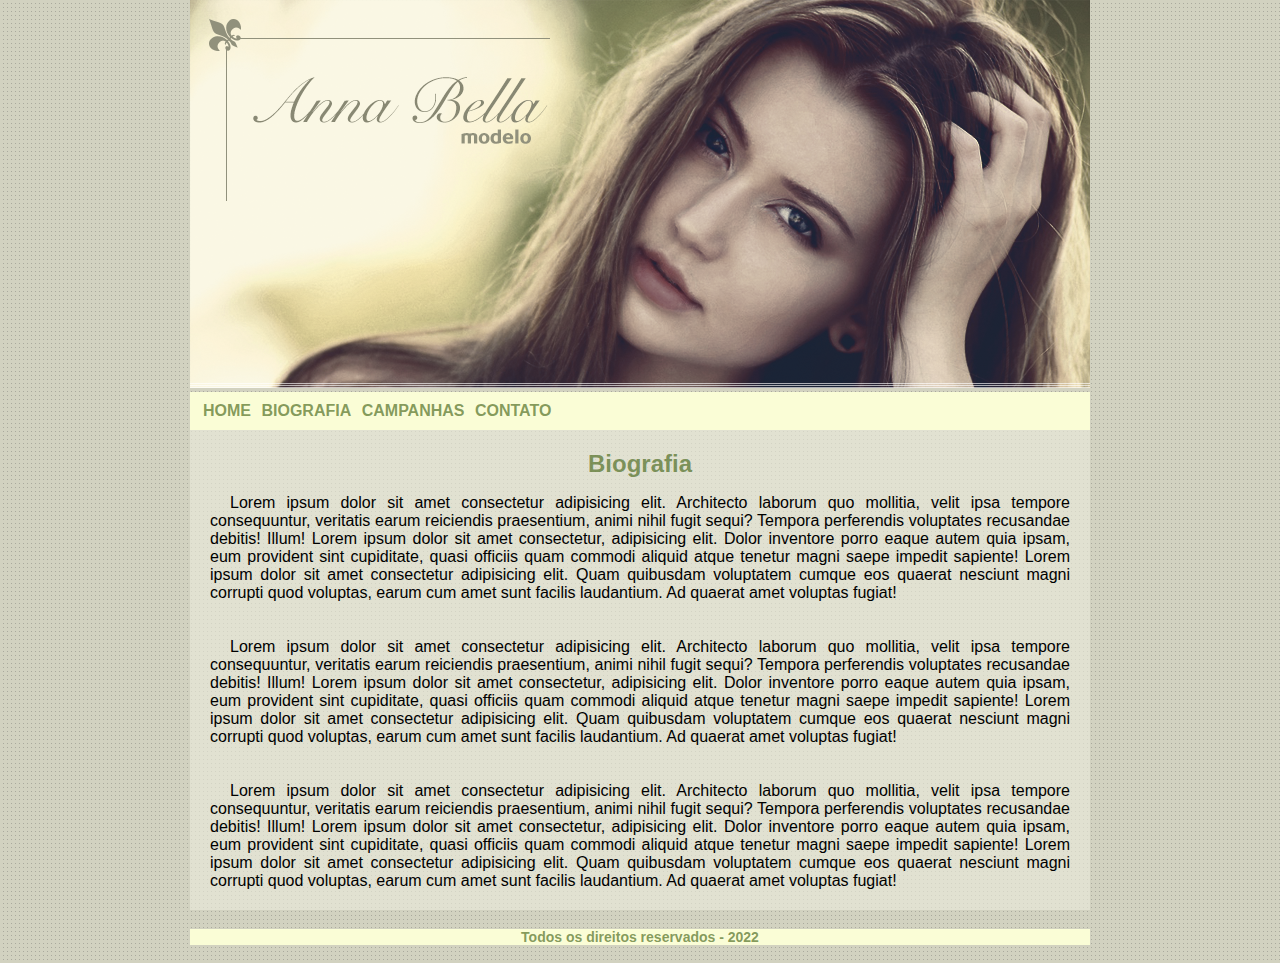
==== biografia.html @ 8afc04b5 "páginas internas" ====
<!DOCTYPE html>
<html lang="pt-br">
<head>
    <meta charset="UTF-8">
    <meta http-equiv="X-UA-Compatible" content="IE=edge">
    <meta name="viewport" content="width=
    , initial-scale=1.0">
    <title>Biografia</title>
    <link rel="stylesheet" href="estilo/style.css">
</head>
<body>
    <body background ="imagens/fundo.png" >
        <div id="principal"> <!--inicio caixa principal-->
           <img src="imagens/capa.png" alt="Modelo Anna Bella"> 
           <div id="menu"> <!--Inicio menu-->
                <a href="index.html">HOME</a> 
                <a href="biografia.html">BIOGRAFIA</a> 
                <a href="campanha.html">CAMPANHAS</a> 
                <a href="index.html">CONTATO</a> 
           </div> <!--Fim menu-->
           <div id="conteudo"> <!--inicio do conteudo-->
               <h1>Biografia</h1>
               <p>
                   Lorem ipsum dolor sit amet consectetur adipisicing elit. Architecto laborum quo mollitia, velit ipsa tempore consequuntur, veritatis earum reiciendis praesentium, animi nihil fugit sequi? Tempora perferendis voluptates recusandae debitis! Illum! Lorem ipsum dolor sit amet consectetur, adipisicing elit. Dolor inventore porro eaque autem quia ipsam, eum provident sint cupiditate, quasi officiis quam commodi aliquid atque tenetur magni saepe impedit sapiente! Lorem ipsum dolor sit amet consectetur adipisicing elit. Quam quibusdam voluptatem cumque eos quaerat nesciunt magni corrupti quod voluptas, earum cum amet sunt facilis laudantium. Ad quaerat amet voluptas fugiat!
               </p>
               <p>
                Lorem ipsum dolor sit amet consectetur adipisicing elit. Architecto laborum quo mollitia, velit ipsa tempore consequuntur, veritatis earum reiciendis praesentium, animi nihil fugit sequi? Tempora perferendis voluptates recusandae debitis! Illum! Lorem ipsum dolor sit amet consectetur, adipisicing elit. Dolor inventore porro eaque autem quia ipsam, eum provident sint cupiditate, quasi officiis quam commodi aliquid atque tenetur magni saepe impedit sapiente! Lorem ipsum dolor sit amet consectetur adipisicing elit. Quam quibusdam voluptatem cumque eos quaerat nesciunt magni corrupti quod voluptas, earum cum amet sunt facilis laudantium. Ad quaerat amet voluptas fugiat!
                </p>
                <p>
                    Lorem ipsum dolor sit amet consectetur adipisicing elit. Architecto laborum quo mollitia, velit ipsa tempore consequuntur, veritatis earum reiciendis praesentium, animi nihil fugit sequi? Tempora perferendis voluptates recusandae debitis! Illum! Lorem ipsum dolor sit amet consectetur, adipisicing elit. Dolor inventore porro eaque autem quia ipsam, eum provident sint cupiditate, quasi officiis quam commodi aliquid atque tenetur magni saepe impedit sapiente! Lorem ipsum dolor sit amet consectetur adipisicing elit. Quam quibusdam voluptatem cumque eos quaerat nesciunt magni corrupti quod voluptas, earum cum amet sunt facilis laudantium. Ad quaerat amet voluptas fugiat!
                </p>
           </div> <!--fim do conteudo-->
           <footer>
               <h4>Todos os direitos reservados - 2022</h4>
           </footer>
        </div> <!--fim caixa principal--> 
    
</body>
</html>
---- estilo/style.css ----
@charset "UTF-8";

body
{
  font-size: 16px;
  font-family: 'Lucida Sans', 'Lucida Sans Regular', 'Lucida Grande', 'Lucida Sans Unicode', Geneva, Verdana, sans-serif;
  margin: 0;
  padding: 0;

}
#principal
{
    width: 900px;
    margin: auto;
    
}
#menu
{
    background-color: #FAFDD6;
    padding: 10px;
    
}
#menu a 
{
    text-decoration: none;
    color: #406112a4;
    padding: 3px;
    font-weight: bold;
}
#menu a:hover
{
    color: #e8e8d9ec;
    text-decoration-line: underline;
}
#conteudo
{
    background-color: #e8e8d9a8;
}
#conteudo h1
{
    color: #406112a4;
    text-align: center;
    padding-top: 20px;
    margin-top: 0;
    margin-bottom: 0;
    font-size: 1.5em;
}
#conteudo p
{
    text-align: justify;
    padding-left: 20px;
    padding-right: 20px;
    padding-bottom: 20px;
    text-indent: 20px;
    font-family: Arial, Helvetica, sans-serif;
}
footer
{
    background-color: #FAFDD6;
    text-align: center;
    color: #406112a4;
    font-size: 14px;
    padding: auto;
}
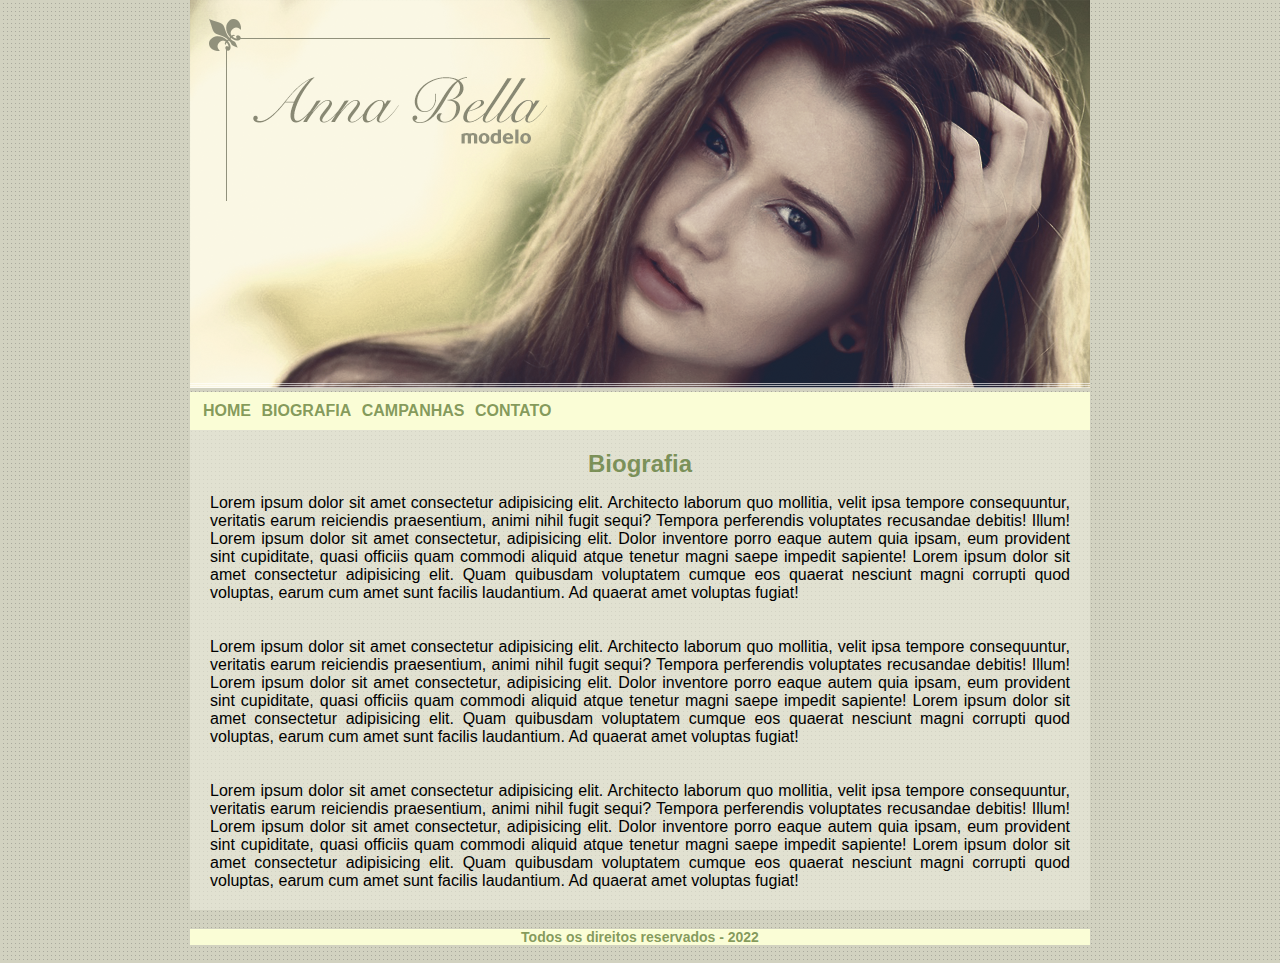
==== commit baacebe4: "Projeto Anna Bella finalizado" ====
--- a/biografia.html
+++ b/biografia.html
@@ -8,8 +8,7 @@
     <title>Biografia</title>
     <link rel="stylesheet" href="estilo/style.css">
 </head>
-<body>
-    <body background ="imagens/fundo.png" >
+<body  background ="imagens/fundo.png">
         <div id="principal"> <!--inicio caixa principal-->
            <img src="imagens/capa.png" alt="Modelo Anna Bella"> 
            <div id="menu"> <!--Inicio menu-->
--- a/estilo/style.css
+++ b/estilo/style.css
@@ -29,7 +29,7 @@
 }
 #menu a:hover
 {
-    color: #e8e8d9ec;
+    color: #446A46;
     text-decoration-line: underline;
 }
 #conteudo
@@ -51,7 +51,6 @@
     padding-left: 20px;
     padding-right: 20px;
     padding-bottom: 20px;
-    text-indent: 20px;
     font-family: Arial, Helvetica, sans-serif;
 }
 footer
@@ -62,3 +61,12 @@
     font-size: 14px;
     padding: auto;
 }
+.fotos
+{
+    width: 700px;
+    border: 10px solid #FAFDD6 ;
+}
+.contato
+{
+    text-align: center;
+}